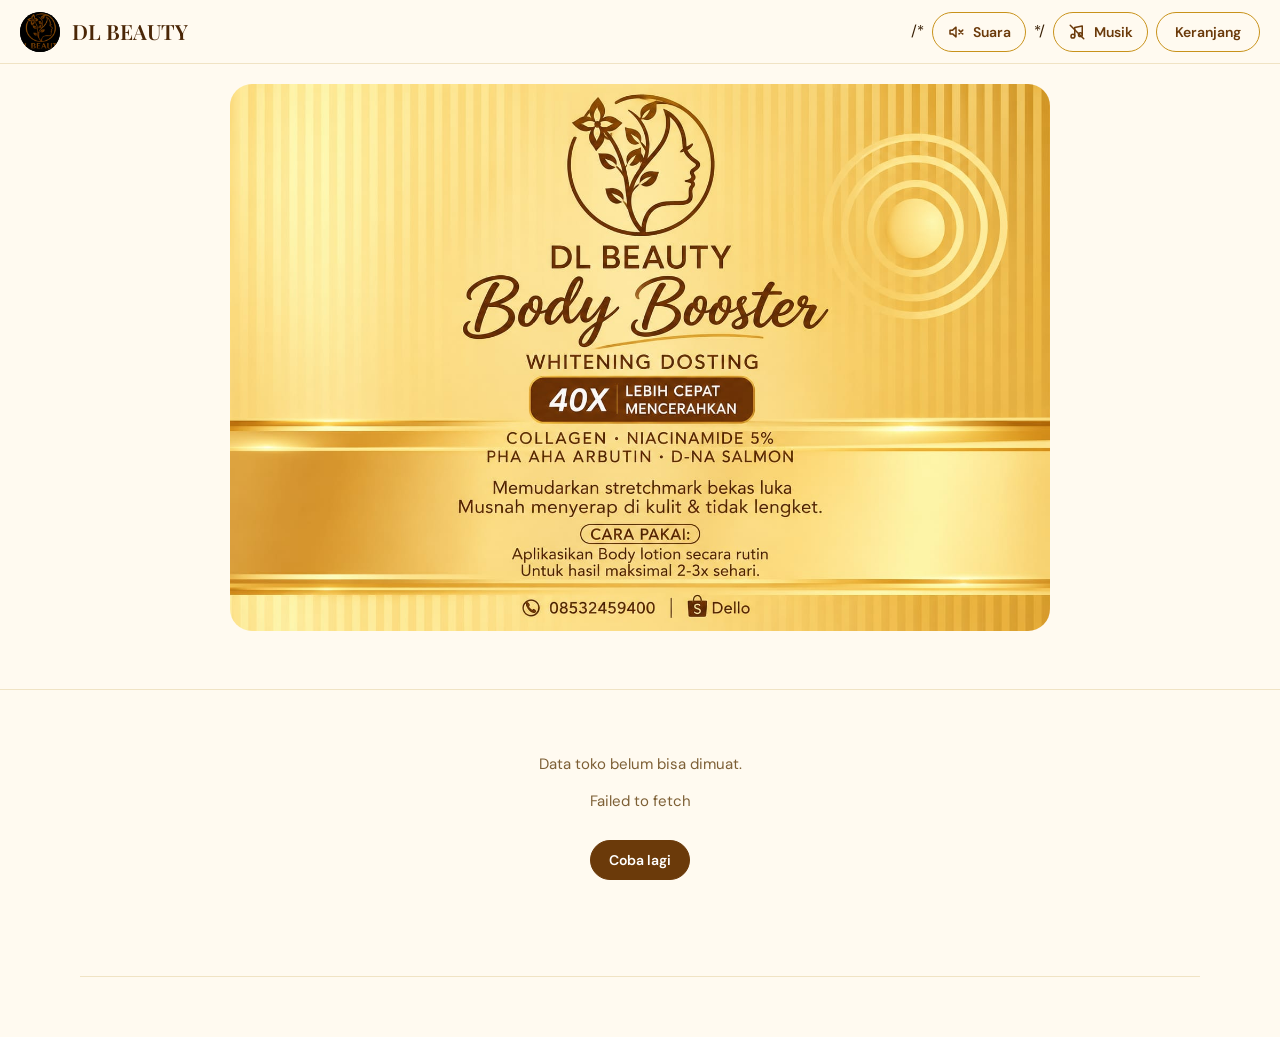
==== index.html @ 0b10cf7f "Comment out sound button in index.html Commented out the sound button HTML code." ====
<!doctype html>
<html lang="id">
<head>
  <meta charset="utf-8">
  <meta name="viewport" content="width=device-width, initial-scale=1">
  <meta name="theme-color" content="#fffaf0">
  <title>DL BEAUTY</title>
  <link rel="preconnect" href="https://fonts.googleapis.com">
  <link rel="preconnect" href="https://fonts.gstatic.com" crossorigin>
  <link href="https://fonts.googleapis.com/css2?family=DM+Sans:wght@400;500;600&family=Playfair+Display:wght@500;600&display=swap" rel="stylesheet">
  <link rel="stylesheet" href="css/style.css">
</head>
<body>
  <header class="topbar">
    <a class="brand" href="./" aria-label="Beranda">
      <img id="brandLogo" class="brand-logo" src="assets/logo.jpeg" alt="">
      <span id="brandName" class="brand-name">DL BEAUTY</span>
    </a>
    <div class="topbar-actions">
      /*<button id="soundBtn" class="btn btn-icon" type="button" aria-pressed="false">
        <svg viewBox="0 0 24 24" width="18" height="18" fill="none" stroke="currentColor" stroke-width="2" stroke-linecap="round" stroke-linejoin="round" aria-hidden="true" focusable="false">
          <path d="M4 9.5v5h3.5L12 18.5v-13L7.5 9.5H4z"/>
          <path class="ic-on" d="M15.5 9a4 4 0 0 1 0 6M18 6.5a7.5 7.5 0 0 1 0 11"/>
          <path class="ic-off" d="M16 9.5l5 5M21 9.5l-5 5"/>
        </svg>
        <span class="btn-label hide-sm">Suara</span>
      </button>*/
      <button id="musicBtn" class="btn btn-icon" type="button" aria-pressed="false">
        <svg viewBox="0 0 24 24" width="18" height="18" fill="none" stroke="currentColor" stroke-width="2" stroke-linecap="round" stroke-linejoin="round" aria-hidden="true" focusable="false">
          <path d="M9 17.5V6l10-2v11.5"/>
          <circle cx="6.5" cy="17.5" r="2.5"/>
          <circle cx="16.5" cy="15.5" r="2.5"/>
          <path class="ic-off" d="M3 3l18 18"/>
        </svg>
        <span class="btn-label hide-sm">Musik</span>
      </button>
      <button id="cartBtn" class="btn" type="button" aria-label="Buka keranjang">
        Keranjang <span id="cartBadge" class="badge" hidden>0</span>
      </button>
      <a id="chatAdmin" class="btn btn-solid" target="_blank" rel="noopener" aria-label="Chat Admin" hidden>Chat<span class="hide-sm">&nbsp;Admin</span></a>
    </div>
  </header>

  <main>
    <section class="hero container">
      <img id="banner" class="hero-img" src="assets/banner.jpeg" alt="Banner toko">
    </section>

    <nav class="tabs" aria-label="Kategori">
      <div class="container tabs-inner" id="tabs"></div>
    </nav>

    <div class="container" id="content" aria-live="polite">
      <div class="grid" aria-hidden="true">
        <div class="card skeleton"></div><div class="card skeleton"></div>
        <div class="card skeleton"></div><div class="card skeleton"></div>
      </div>
    </div>
  </main>

  <footer class="footer container">
    <p id="footerText"></p>
  </footer>

  <a id="waFloat" class="wa-float" target="_blank" rel="noopener" aria-label="Chat via WhatsApp" hidden>
    <svg class="wa-float-icon" viewBox="0 0 24 24" width="24" height="24" aria-hidden="true" focusable="false"><path fill="currentColor" d="M12 2a10 10 0 0 0-8.6 15.1L2 22l5-1.3A10 10 0 1 0 12 2Zm0 18.2a8.2 8.2 0 0 1-4.2-1.2l-.3-.2-3 .8.8-2.9-.2-.3A8.2 8.2 0 1 1 12 20.200Zm4.500-6.100c-.2-.1-1.500-.7-1.700-.8-.2-.1-.4-.1-.6.1l-.8 1c-.1.200-.3.200-.5.100a6.700 6.700 0 0 1-3.300-2.900c-.2-.4.200-.4.700-1.300.1-.2 0-.3 0-.5l-.8-1.800c-.2-.5-.4-.4-.6-.4h-.5c-.2 0-.5.100-.7.300-.2.300-.9.900-.9 2.200s.9 2.500 1 2.700c.1.200 1.800 2.800 4.400 3.900 1.600.7 2.300.7 3.100.6.500-.1 1.500-.6 1.700-1.200.2-.6.200-1.100.2-1.200-.1-.1-.2-.2-.5-.3Z"/></svg>
    <span class="wa-float-label">Chat via WhatsApp</span>
  </a>

  <dialog id="cartDialog" class="sheet" aria-labelledby="cartTitle"></dialog>

  <div id="toast" class="toast" role="status" hidden></div>

  <script type="module" src="js/app.js"></script>
</body>
</html>
---- css/style.css ----
:root {
  --bg: #fffaf0;
  --surface: #ffffff;
  --ink: #3b2208;
  --muted: #7d5f35;
  --gold: #c8921a;
  --brown: #6b3a0a;
  --brown-deep: #4a2606;
  --line: #f0e3c4;
  --tint: #fdf1d3;
  --radius: 18px;
  --header-h: 64px;
  --tabs-h: 50px;
  --serif: "Playfair Display", Georgia, "Times New Roman", serif;
  --sans: "DM Sans", system-ui, -apple-system, "Segoe UI", sans-serif;
}

*, *::before, *::after { box-sizing: border-box; }
html { scroll-behavior: smooth; -webkit-text-size-adjust: 100%; }
body { margin: 0; background: var(--bg); color: var(--ink); font-family: var(--sans); font-size: 15px; line-height: 1.5; }
img { display: block; max-width: 100%; }
a { color: inherit; }
:focus-visible { outline: 2px solid var(--brown); outline-offset: 2px; }
[hidden] { display: none !important; }

.container { width: 100%; max-width: 1120px; margin: 0 auto; padding: 0 20px; }

/* Header */
.topbar {
  position: sticky; top: 0; z-index: 30; height: var(--header-h);
  display: flex; align-items: center; justify-content: space-between; gap: 12px;
  padding: 0 20px; background: rgba(255, 250, 240, .92); backdrop-filter: blur(8px);
  border-bottom: 1px solid var(--line);
}
.brand { display: flex; align-items: center; gap: 12px; text-decoration: none; min-width: 0; }
.brand-logo { width: 40px; height: 40px; border-radius: 50%; object-fit: cover; object-position: 50% 35%; background: #000; flex: none; }
.brand-name { font-family: var(--serif); font-weight: 600; font-size: 21px; color: var(--brown-deep); white-space: nowrap; overflow: hidden; text-overflow: ellipsis; }

.btn {
  display: inline-flex; align-items: center; justify-content: center; min-height: 40px; padding: 0 18px;
  border-radius: 999px; border: 1.5px solid var(--gold); background: transparent; color: var(--brown);
  font: 600 14px/1 var(--sans); text-decoration: none; cursor: pointer;
}
.btn:hover { background: var(--tint); }
.btn-solid { background: var(--brown); border-color: var(--brown); color: #fff; }
.btn-solid:hover { background: var(--brown-deep); }
.btn[disabled] { opacity: .55; cursor: not-allowed; }

/* Banner */
.hero { padding-top: 20px; padding-bottom: 8px; }
.hero-img { width: 100%; max-width: 820px; margin: 0 auto; border-radius: 22px; }

/* Tabs */
.tabs { position: sticky; top: var(--header-h); z-index: 20; background: var(--bg); border-bottom: 1px solid var(--line); }
.tabs-inner { display: flex; gap: 6px; height: var(--tabs-h); overflow-x: auto; scrollbar-width: none; }
.tabs-inner::-webkit-scrollbar { display: none; }
.tab {
  flex: none; display: inline-flex; align-items: center; padding: 0 12px; border: 0; background: none;
  font: 500 13px/1 var(--sans); letter-spacing: .12em; text-transform: uppercase; color: var(--muted);
  text-decoration: none; border-bottom: 2px solid transparent; cursor: pointer;
}
.tab:hover { color: var(--brown); }
.tab.is-active { color: var(--brown); border-bottom-color: var(--gold); font-weight: 600; }

/* Section */
.section { padding-top: 28px; scroll-margin-top: calc(var(--header-h) + var(--tabs-h)); }
.section-title { margin: 0 0 14px; font-family: var(--serif); font-weight: 500; font-size: 24px; color: var(--brown-deep); }

/* Grid + card */
.grid { display: grid; grid-template-columns: repeat(2, 1fr); gap: 14px; }
@media (min-width: 720px) { .grid { grid-template-columns: repeat(3, 1fr); gap: 16px; } }
@media (min-width: 1000px) { .grid { grid-template-columns: repeat(4, 1fr); } }

.card { display: flex; flex-direction: column; min-width: 0; }
.card-media {
  position: relative; aspect-ratio: 3 / 4; border-radius: var(--radius); overflow: hidden;
  background: linear-gradient(160deg, #fff4d6, #f3d890);
}
.card-media img { width: 100%; height: 100%; object-fit: cover; }
.card-ph { position: absolute; inset: 0; display: grid; place-items: center; font-family: var(--serif); font-size: 34px; color: rgba(107, 58, 10, .45); }
.card.is-sold .card-media img { filter: grayscale(.85); opacity: .7; }
.badge-sold {
  position: absolute; top: 50%; left: 50%; transform: translate(-50%, -50%); padding: 6px 14px; border-radius: 999px;
  background: rgba(255, 255, 255, .92); color: var(--brown-deep); font: 600 11px/1 var(--sans); letter-spacing: .14em;
}
.card-name { margin: 10px 0 2px; font-size: 14px; font-weight: 500; overflow-wrap: anywhere; }
.card-price { margin: 0 0 10px; font-weight: 600; color: var(--brown); }
.card .btn { width: 100%; margin-top: auto; }

.skeleton { aspect-ratio: 3 / 4.6; border-radius: var(--radius); background: linear-gradient(100deg, #f7ecd0 30%, #fff6de 50%, #f7ecd0 70%); background-size: 200% 100%; animation: shimmer 1.4s linear infinite; }
@keyframes shimmer { to { background-position: -200% 0; } }

/* Ulasan */
.rating { display: flex; align-items: center; gap: 14px; margin-bottom: 14px; }
.rating-score { font-family: var(--serif); font-size: 44px; line-height: 1; color: var(--brown); }
.stars { color: var(--brown); letter-spacing: 2px; }
.rating-count { margin: 0; color: var(--muted); font-size: 13px; }
.reviews { display: grid; grid-template-columns: repeat(auto-fill, minmax(240px, 1fr)); gap: 14px; }
.review { padding: 16px 18px; background: var(--surface); border: 1px solid var(--line); border-radius: var(--radius); }
.review-head { display: flex; justify-content: space-between; gap: 8px; font-weight: 600; }
.review-date { margin: 6px 0 0; color: var(--muted); font-size: 13px; }
.review-text { margin: 8px 0 0; overflow-wrap: anywhere; }
.empty { color: var(--muted); }

/* Error */
.state { padding: 48px 0; text-align: center; color: var(--muted); }
.state .btn { margin-top: 12px; }

/* Footer */
.footer { margin-top: 48px; padding-top: 20px; padding-bottom: 40px; border-top: 1px solid var(--line); color: var(--muted); font-size: 13px; }
.footer p { margin: 0; }

/* Toast */
.toast {
  position: fixed; left: 50%; bottom: 24px; transform: translateX(-50%); z-index: 50; max-width: calc(100% - 40px);
  padding: 12px 20px; border-radius: 999px; background: var(--brown-deep); color: #fff; font-size: 14px;
}

@media (max-width: 560px) {
  .brand-name { font-size: 18px; }
  .section-title { font-size: 21px; }
  .btn { padding: 0 14px; }
}
@media (prefers-reduced-motion: reduce) {
  html { scroll-behavior: auto; }
  .skeleton { animation: none; }
}

/* Keranjang */
.topbar-actions { display: flex; align-items: center; gap: 8px; }
.badge { display: inline-grid; place-items: center; min-width: 20px; height: 20px; margin-left: 8px; padding: 0 6px; border-radius: 999px; background: var(--brown); color: #fff; font-size: 12px; font-weight: 600; }
.btn-block { width: 100%; margin-top: 10px; min-height: 46px; }
.btn-solid .badge { background: #fff; color: var(--brown); }

body:has(dialog[open]) { overflow: hidden; }
.sheet { border: 0; padding: 0; margin: auto; width: min(520px, calc(100% - 32px)); max-height: 92dvh; border-radius: 24px; background: var(--surface); color: var(--ink); box-shadow: 0 24px 60px rgba(59, 34, 8, .28); overflow: hidden; }
.sheet::backdrop { background: rgba(59, 34, 8, .5); }
.sheet-inner { max-height: 92dvh; overflow-y: auto; padding: 22px 20px 24px; overscroll-behavior: contain; }
@media (max-width: 640px) {
  .sheet { margin: auto 0 0; width: 100%; max-width: 100%; border-radius: 24px 24px 0 0; }
}
.sheet-head { display: flex; align-items: flex-start; justify-content: space-between; gap: 12px; margin-bottom: 8px; }
.sheet-title { margin: 0; font-family: var(--serif); font-weight: 600; font-size: 26px; color: var(--brown-deep); }
.icon-btn { flex: none; width: 40px; height: 40px; border: 0; border-radius: 50%; background: var(--tint); color: var(--brown); font-size: 24px; line-height: 1; cursor: pointer; }
.icon-btn:hover { background: var(--line); }

.cart-row { display: flex; align-items: center; justify-content: space-between; gap: 12px; padding: 12px 0; border-bottom: 1px solid var(--line); }
.cart-info { min-width: 0; }
.cart-name { margin: 0; font-weight: 500; overflow-wrap: anywhere; }
.cart-price { margin: 2px 0 0; color: var(--muted); font-size: 13px; }
.stepper { flex: none; display: inline-flex; align-items: center; border: 1.5px solid var(--gold); border-radius: 999px; }
.stepper button { width: 40px; height: 40px; border: 0; background: none; color: var(--brown); font-size: 20px; cursor: pointer; border-radius: 50%; }
.stepper button:disabled { opacity: .35; cursor: not-allowed; }
.stepper span { min-width: 24px; text-align: center; font-weight: 600; }

.checkout { margin-top: 18px; }
.fieldset { border: 0; margin: 0 0 6px; padding: 0; }
.label { display: block; margin: 14px 0 6px; padding: 0; font-size: 12px; letter-spacing: .1em; text-transform: uppercase; color: var(--muted); }
.opt { display: flex; gap: 12px; align-items: flex-start; margin-bottom: 8px; padding: 12px 14px; border: 1.5px solid var(--line); border-radius: 16px; cursor: pointer; }
.opt.is-on { border-color: var(--brown); background: var(--tint); }
.opt input { margin: 3px 0 0; accent-color: var(--brown); width: 18px; height: 18px; flex: none; }
.opt-body { display: flex; flex-direction: column; min-width: 0; }
.opt-title { font-weight: 600; }
.opt-desc { color: var(--muted); font-size: 13px; overflow-wrap: anywhere; }
.input { width: 100%; padding: 12px 14px; border: 1.5px solid var(--line); border-radius: 14px; background: #fff; color: var(--ink); font: 400 16px/1.4 var(--sans); }
.input::placeholder { color: #b9a37a; }
.input:focus-visible { border-color: var(--brown); outline: 2px solid var(--brown); outline-offset: 1px; }
textarea.input { resize: vertical; min-height: 84px; }
.hp { position: absolute; left: -9999px; width: 1px; height: 1px; opacity: 0; }
.total { display: flex; align-items: baseline; justify-content: space-between; margin: 20px 0 12px; font-weight: 600; }
.total-val { font-size: 20px; color: var(--brown); }
.form-error { min-height: 20px; margin: 0 0 10px; color: #a02323; font-size: 14px; }
.muted { color: var(--muted); font-size: 14px; }
.success-id { margin: 0 0 12px; font-family: var(--serif); font-size: 20px; color: var(--brown); }
.summary { padding: 4px 16px 0; background: var(--tint); border-radius: 16px; margin-bottom: 14px; }
.summary-row { display: flex; justify-content: space-between; gap: 12px; padding: 10px 0; border-bottom: 1px solid var(--line); }
.summary-row:last-of-type { border-bottom: 0; }
.summary .total { margin: 6px 0 12px; }

@media (max-width: 560px) {
  .topbar { padding: 0 14px; gap: 8px; }
  .topbar-actions { gap: 6px; }
  .topbar .btn { padding: 0 12px; font-size: 13px; }
  .badge { margin-left: 6px; }
}
.btn { white-space: nowrap; }
@media (max-width: 560px) { .hide-sm { display: none; } }
@media (max-width: 420px) {
  .brand { gap: 8px; }
  .brand-logo { width: 34px; height: 34px; }
  .brand-name { font-size: 16px; }
  .topbar .btn { padding: 0 10px; min-height: 38px; }
}

/* Halaman status pesanan */
.page-narrow { max-width: 600px; padding-bottom: 40px; }
.page-title { margin: 24px 0 4px; font-family: var(--serif); font-weight: 600; font-size: 28px; color: var(--brown-deep); }
.skeleton-page { aspect-ratio: auto; height: 420px; margin-top: 24px; }
.page-narrow .success-id { margin: 0 0 18px; }
.page-narrow .btn-block { display: flex; margin-top: 14px; }

.steps { display: grid; grid-template-columns: repeat(4, 1fr); margin: 0 0 18px; padding: 0; list-style: none; }
.step { position: relative; display: flex; flex-direction: column; align-items: center; gap: 4px; padding: 0 2px; text-align: center; color: var(--muted); }
.step::before { content: ""; position: absolute; top: 15px; right: 50%; width: 100%; height: 2px; background: var(--line); }
.step:first-child::before { display: none; }
.step.is-done::before, .step.is-now::before { background: var(--gold); }
.step-dot { position: relative; z-index: 1; display: grid; place-items: center; width: 32px; height: 32px; border-radius: 50%; border: 2px solid var(--line); background: var(--bg); font-size: 14px; font-weight: 600; }
.step.is-done .step-dot { background: var(--gold); border-color: var(--gold); color: #fff; }
.step.is-now .step-dot { border-color: var(--brown); background: var(--brown); color: #fff; }
.step.is-now, .step.is-done { color: var(--brown-deep); }
.step-label { font-size: 11px; font-weight: 600; letter-spacing: .04em; text-transform: uppercase; overflow-wrap: anywhere; }
.step-sub { margin-top: -3px; font-size: 11px; color: var(--muted); }
.steps.is-cancelled .step-dot { border-color: var(--line); background: var(--bg); color: var(--muted); }

.panel { margin-bottom: 14px; padding: 18px; background: var(--surface); border: 1px solid var(--line); border-radius: var(--radius); }
.panel-title { margin: 0 0 10px; font-family: var(--serif); font-weight: 600; font-size: 19px; color: var(--brown-deep); }
.panel-cancel { border-color: #e4b4b4; background: #fff5f5; }
.status-text { margin: 0; font-weight: 500; }
.panel .muted { margin: 8px 0 0; }

.qris { text-align: center; }
.qris-img { width: min(100%, 300px); margin: 6px auto 0; border-radius: 14px; background: #fff; }
.qris-amount { margin: 14px 0 0; font-family: var(--serif); font-weight: 600; font-size: 34px; line-height: 1.1; color: var(--brown); }

.kv { margin: 0; }
.kv-row { display: flex; justify-content: space-between; gap: 16px; padding: 8px 0; border-bottom: 1px solid var(--line); }
.kv-row:last-child { border-bottom: 0; }
.kv dt { flex: none; color: var(--muted); font-size: 13px; }
.kv dd { margin: 0; min-width: 0; text-align: right; font-weight: 500; overflow-wrap: anywhere; white-space: pre-line; }
.summary-flat { padding: 0; background: none; border-radius: 0; margin-bottom: 0; }

.sr { position: absolute; width: 1px; height: 1px; margin: -1px; padding: 0; overflow: hidden; clip: rect(0 0 0 0); white-space: nowrap; border: 0; }
.star-input { display: flex; gap: 4px; }
.star-opt { position: relative; }
.star-opt label { display: grid; place-items: center; width: 44px; height: 44px; border-radius: 50%; font-size: 30px; line-height: 1; color: var(--line); cursor: pointer; }
.star-opt label.is-on { color: var(--gold); }
.star-opt input:focus-visible + label { outline: 2px solid var(--brown); outline-offset: 1px; }
.review-form { margin-top: 0; }
.step-label { overflow-wrap: normal; word-break: normal; }
.summary-row span:last-child { white-space: nowrap; }
@media (max-width: 400px) {
  .step { padding: 0; }
  .step-label { font-size: 10px; letter-spacing: .02em; }
  .page-title { font-size: 25px; }
}

/* Tombol WhatsApp melayang (halaman publik) */
.wa-float {
  position: fixed; z-index: 25; right: 16px; bottom: calc(16px + env(safe-area-inset-bottom, 0px));
  display: inline-flex; align-items: center; justify-content: center; gap: 10px;
  min-width: 56px; height: 56px; padding: 0 16px; border-radius: 999px;
  background: var(--brown-deep); color: #fff; text-decoration: none;
  font: 600 14px/1 var(--sans); box-shadow: 0 8px 24px rgba(59, 34, 8, .32);
  transition: transform .15s ease, background-color .15s ease;
}
.wa-float:hover { background: var(--brown); transform: translateY(-2px); }
.wa-float:focus-visible { outline: 3px solid var(--gold); outline-offset: 3px; }
.wa-float-icon { flex: none; color: var(--tint); }
.wa-float-label { display: none; }
@media (min-width: 560px) { .wa-float-label { display: inline; } }
body:has(.wa-float:not([hidden])) .footer { padding-bottom: 96px; }
@media (prefers-reduced-motion: reduce) { .wa-float { transition: none; } .wa-float:hover { transform: none; } }

/* Tombol Suara dan Musik (header publik) */
.btn-icon { gap: 8px; padding: 0 14px; }
.btn-icon svg { flex: none; width: 18px; height: 18px; }
.btn-icon .ic-on { display: none; }
.btn-icon[aria-pressed="true"] .ic-on { display: inline; }
.btn-icon[aria-pressed="true"] .ic-off { display: none; }
.btn-icon[aria-pressed="true"] { background: var(--brown); border-color: var(--brown); color: #fff; }
.btn-icon[aria-pressed="true"]:hover { background: var(--brown-deep); }
@media (max-width: 560px) {
  .topbar .btn-icon { width: 38px; min-height: 38px; padding: 0; }
  /* Tombol WhatsApp melayang sudah ada di pojok, jadi "Chat" di header dilepas di layar sempit. */
  .topbar #chatAdmin { display: none; }
}
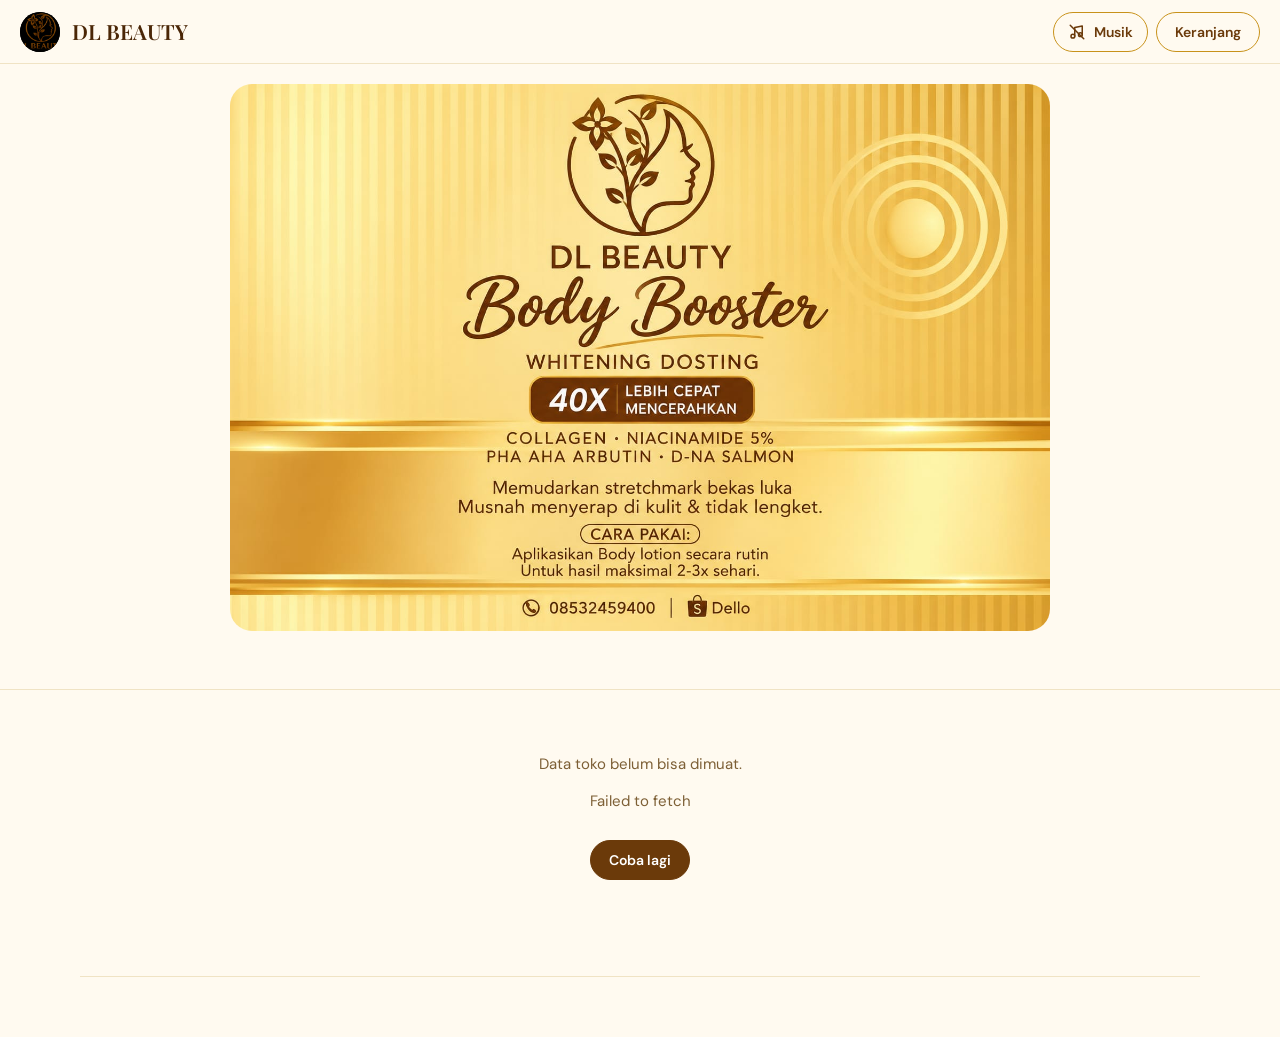
==== commit d17e5495: "Remove commented sound button from index.html Removed commented-out sound button code from the topba" ====
--- a/index.html
+++ b/index.html
@@ -17,14 +17,6 @@
       <span id="brandName" class="brand-name">DL BEAUTY</span>
     </a>
     <div class="topbar-actions">
-      /*<button id="soundBtn" class="btn btn-icon" type="button" aria-pressed="false">
-        <svg viewBox="0 0 24 24" width="18" height="18" fill="none" stroke="currentColor" stroke-width="2" stroke-linecap="round" stroke-linejoin="round" aria-hidden="true" focusable="false">
-          <path d="M4 9.5v5h3.5L12 18.5v-13L7.5 9.5H4z"/>
-          <path class="ic-on" d="M15.5 9a4 4 0 0 1 0 6M18 6.5a7.5 7.5 0 0 1 0 11"/>
-          <path class="ic-off" d="M16 9.5l5 5M21 9.5l-5 5"/>
-        </svg>
-        <span class="btn-label hide-sm">Suara</span>
-      </button>*/
       <button id="musicBtn" class="btn btn-icon" type="button" aria-pressed="false">
         <svg viewBox="0 0 24 24" width="18" height="18" fill="none" stroke="currentColor" stroke-width="2" stroke-linecap="round" stroke-linejoin="round" aria-hidden="true" focusable="false">
           <path d="M9 17.5V6l10-2v11.5"/>
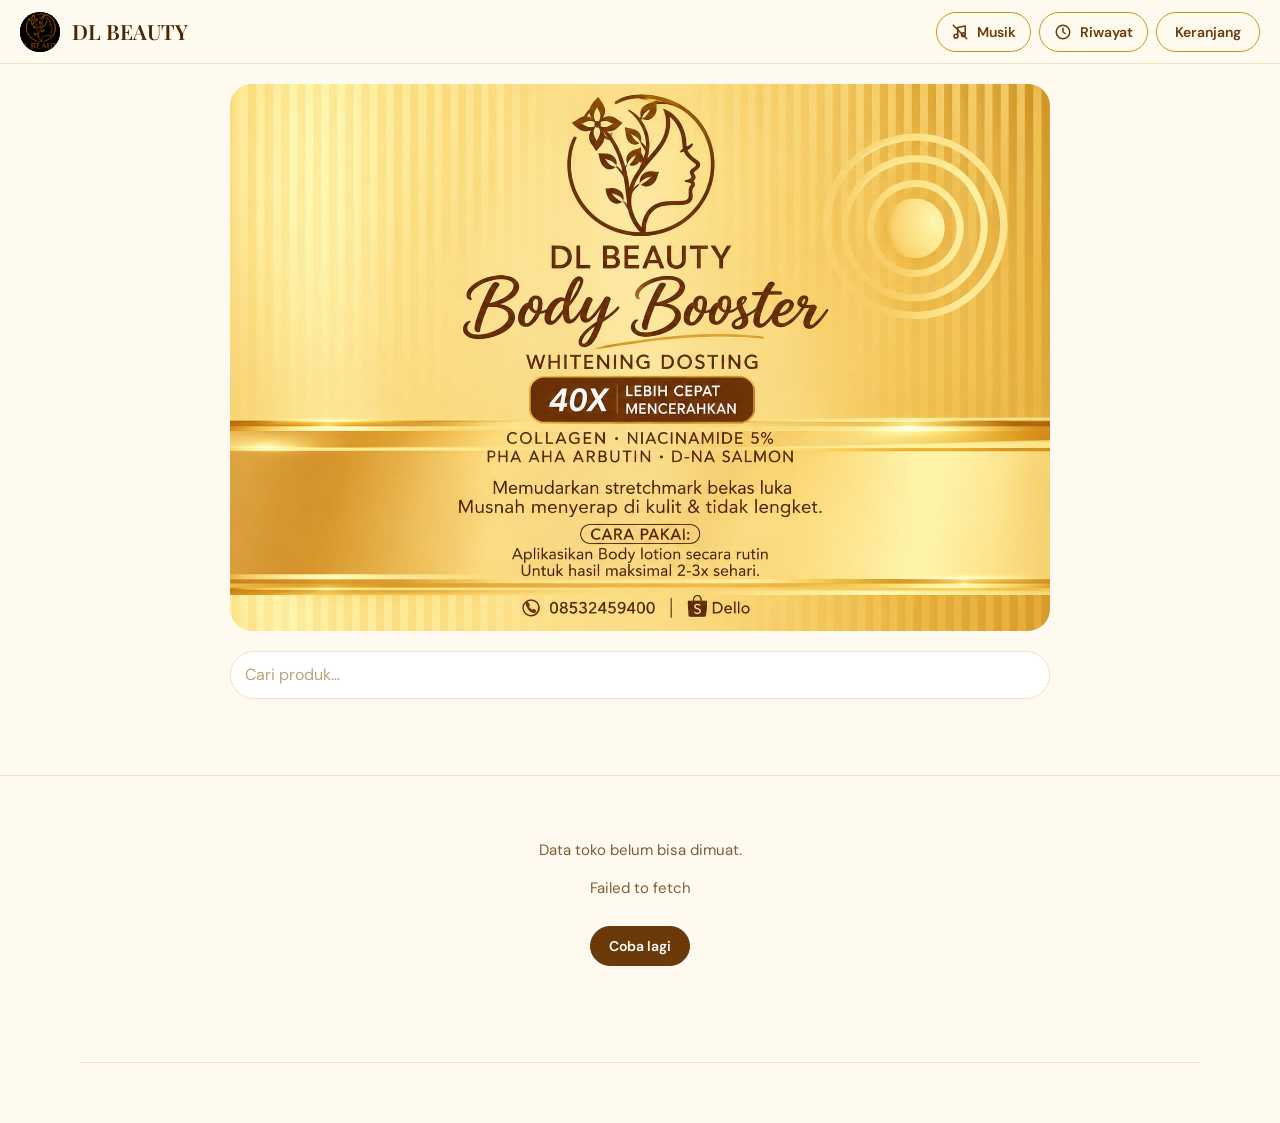
==== commit 6b07207d: "optimalisasi" ====
--- a/index.html
+++ b/index.html
@@ -26,6 +26,13 @@
         </svg>
         <span class="btn-label hide-sm">Musik</span>
       </button>
+      <button id="historyBtn" class="btn btn-icon" type="button" aria-label="Riwayat pesanan">
+        <svg viewBox="0 0 24 24" width="18" height="18" fill="none" stroke="currentColor" stroke-width="2" stroke-linecap="round" stroke-linejoin="round" aria-hidden="true" focusable="false">
+          <circle cx="12" cy="12" r="9"/>
+          <path d="M12 7v5l3 2"/>
+        </svg>
+        <span class="btn-label hide-sm">Riwayat</span>
+      </button>
       <button id="cartBtn" class="btn" type="button" aria-label="Buka keranjang">
         Keranjang <span id="cartBadge" class="badge" hidden>0</span>
       </button>
@@ -39,14 +46,25 @@
     </section>
 
     <nav class="tabs" aria-label="Kategori">
-      <div class="container tabs-inner" id="tabs"></div>
+      <div class="container tabs-inner" id="tabs"><span class="sk sk-tabpill" aria-hidden="true"></span><span class="sk sk-tabpill" aria-hidden="true"></span><span class="sk sk-tabpill" aria-hidden="true"></span><span class="sk sk-tabpill" aria-hidden="true"></span></div>
     </nav>
 
     <div class="container" id="content" aria-live="polite">
-      <div class="grid" aria-hidden="true">
-        <div class="card skeleton"></div><div class="card skeleton"></div>
-        <div class="card skeleton"></div><div class="card skeleton"></div>
-      </div>
+      <span class="sr">Memuat…</span>
+      <section class="section" aria-hidden="true">
+        <span class="sk sk-bar sk-title"></span>
+        <div class="grid">
+          <div class="card"><div class="card-media sk"></div><span class="sk sk-bar sk-name sk-w80"></span><span class="sk sk-bar sk-price sk-w40"></span><span class="sk sk-btn sk-w100"></span></div>
+          <div class="card"><div class="card-media sk"></div><span class="sk sk-bar sk-name sk-w80"></span><span class="sk sk-bar sk-price sk-w40"></span><span class="sk sk-btn sk-w100"></span></div>
+          <div class="card"><div class="card-media sk"></div><span class="sk sk-bar sk-name sk-w80"></span><span class="sk sk-bar sk-price sk-w40"></span><span class="sk sk-btn sk-w100"></span></div>
+          <div class="card"><div class="card-media sk"></div><span class="sk sk-bar sk-name sk-w80"></span><span class="sk sk-bar sk-price sk-w40"></span><span class="sk sk-btn sk-w100"></span></div>
+        </div>
+      </section>
+      <section class="section" aria-hidden="true">
+        <span class="sk sk-bar sk-title"></span>
+        <div class="rating"><span class="sk sk-bar sk-score"></span><div class="sk-rtext"><span class="sk sk-bar sk-line sk-w100"></span><span class="sk sk-bar sk-line sk-sm sk-w60"></span></div></div>
+        <div class="reviews"><article class="review"><div class="review-head"><span class="sk sk-bar sk-line sk-w50"></span><span class="sk sk-bar sk-line sk-w30"></span></div><span class="sk sk-bar sk-line sk-sm sk-w40"></span><span class="sk sk-bar sk-line sk-w100"></span><span class="sk sk-bar sk-line sk-w60"></span></article><article class="review"><div class="review-head"><span class="sk sk-bar sk-line sk-w50"></span><span class="sk sk-bar sk-line sk-w30"></span></div><span class="sk sk-bar sk-line sk-sm sk-w40"></span><span class="sk sk-bar sk-line sk-w100"></span><span class="sk sk-bar sk-line sk-w60"></span></article><article class="review"><div class="review-head"><span class="sk sk-bar sk-line sk-w50"></span><span class="sk sk-bar sk-line sk-w30"></span></div><span class="sk sk-bar sk-line sk-sm sk-w40"></span><span class="sk sk-bar sk-line sk-w100"></span><span class="sk sk-bar sk-line sk-w60"></span></article></div>
+      </section>
     </div>
   </main>
 
--- a/css/style.css
+++ b/css/style.css
@@ -9,6 +9,10 @@
   --line: #f0e3c4;
   --tint: #fdf1d3;
   --radius: 18px;
+  --ease: cubic-bezier(.22, 1, .36, 1);
+  --dur-1: .15s;
+  --dur-2: .3s;
+  --dur-3: .5s;
   --header-h: 64px;
   --tabs-h: 50px;
   --serif: "Playfair Display", Georgia, "Times New Roman", serif;
@@ -87,7 +91,6 @@
 .card-price { margin: 0 0 10px; font-weight: 600; color: var(--brown); }
 .card .btn { width: 100%; margin-top: auto; }
 
-.skeleton { aspect-ratio: 3 / 4.6; border-radius: var(--radius); background: linear-gradient(100deg, #f7ecd0 30%, #fff6de 50%, #f7ecd0 70%); background-size: 200% 100%; animation: shimmer 1.4s linear infinite; }
 @keyframes shimmer { to { background-position: -200% 0; } }
 
 /* Ulasan */
@@ -114,7 +117,10 @@
 .toast {
   position: fixed; left: 50%; bottom: 24px; transform: translateX(-50%); z-index: 50; max-width: calc(100% - 40px);
   padding: 12px 20px; border-radius: 999px; background: var(--brown-deep); color: #fff; font-size: 14px;
-}
+  opacity: 0; transform: translateX(-50%) translateY(8px); pointer-events: none;
+  transition: opacity var(--dur-2) var(--ease), transform var(--dur-2) var(--ease);
+}
+.toast.is-show { opacity: 1; transform: translateX(-50%); }
 
 @media (max-width: 560px) {
   .brand-name { font-size: 18px; }
@@ -123,7 +129,6 @@
 }
 @media (prefers-reduced-motion: reduce) {
   html { scroll-behavior: auto; }
-  .skeleton { animation: none; }
 }
 
 /* Keranjang */
@@ -195,7 +200,6 @@
 /* Halaman status pesanan */
 .page-narrow { max-width: 600px; padding-bottom: 40px; }
 .page-title { margin: 24px 0 4px; font-family: var(--serif); font-weight: 600; font-size: 28px; color: var(--brown-deep); }
-.skeleton-page { aspect-ratio: auto; height: 420px; margin-top: 24px; }
 .page-narrow .success-id { margin: 0 0 18px; }
 .page-narrow .btn-block { display: flex; margin-top: 14px; }
 
@@ -274,3 +278,211 @@
   /* Tombol WhatsApp melayang sudah ada di pojok, jadi "Chat" di header dilepas di layar sempit. */
   .topbar #chatAdmin { display: none; }
 }
+
+/* UX-2: tombol dan respons sentuh */
+.btn { transition: background-color var(--dur-1) var(--ease), border-color var(--dur-1) var(--ease), color var(--dur-1) var(--ease), box-shadow var(--dur-2) var(--ease), transform var(--dur-1) var(--ease); }
+@media (hover: hover) {
+  .btn:hover:not(:disabled) { transform: translateY(-1px); box-shadow: 0 6px 16px rgba(59, 34, 8, .16); }
+}
+.btn:active:not(:disabled) { transform: scale(.97); box-shadow: none; }
+
+.btn.is-loading:disabled { opacity: .85; cursor: progress; }
+.btn.is-loading::before { content: ""; flex: none; width: 14px; height: 14px; margin-right: 8px; border: 2px solid currentColor; border-right-color: transparent; border-radius: 50%; animation: spin .7s linear infinite; }
+@keyframes spin { to { transform: rotate(360deg); } }
+/* Spinner penanda proses, bukan hiasan: tetap berputar (lebih pelan) walau reduced motion. */
+@media (prefers-reduced-motion: reduce) {
+  .btn.is-loading::before { animation-duration: 1.4s !important; animation-iteration-count: infinite !important; }
+}
+
+.btn.is-added, .btn.is-added:hover { background: var(--brown); border-color: var(--brown); color: #fff; }
+
+.icon-btn { transition: background-color var(--dur-1) var(--ease), transform var(--dur-1) var(--ease); }
+.icon-btn:active { transform: scale(.9); }
+.stepper button { transition: background-color var(--dur-1) var(--ease), transform var(--dur-1) var(--ease); }
+@media (hover: hover) { .stepper button:hover:not(:disabled) { background: var(--tint); } }
+.stepper button:active:not(:disabled) { transform: scale(.88); }
+.stepper span.is-pop { animation: pop .3s var(--ease); }
+.seg-btn { transition: background-color var(--dur-1) var(--ease), border-color var(--dur-1) var(--ease), color var(--dur-1) var(--ease), transform var(--dur-1) var(--ease); }
+.seg-btn:active { transform: scale(.96); }
+.tab { transition: color var(--dur-2) var(--ease), border-color var(--dur-2) var(--ease); }
+.opt { transition: border-color var(--dur-1) var(--ease), background-color var(--dur-1) var(--ease); }
+.input { transition: border-color var(--dur-1) var(--ease); }
+.star-opt label { transition: color var(--dur-1) var(--ease), transform var(--dur-1) var(--ease); }
+.star-opt label:active { transform: scale(.85); }
+.star-opt label.is-on { animation: pop .3s var(--ease); }
+.badge.is-bump { animation: bump .4s var(--ease); }
+@keyframes pop { 40% { transform: scale(1.3); } }
+@keyframes bump { 40% { transform: scale(1.35); } }
+
+/* Toast dengan tombol aksi */
+.toast.has-action { display: flex; align-items: center; gap: 12px; padding-right: 10px; }
+.toast.has-action.is-show { pointer-events: auto; }
+.toast-action { flex: none; min-height: 40px; padding: 0 8px; border: 0; background: none; color: #f3d890; font: 600 14px/1 var(--sans); text-decoration: underline; text-underline-offset: 3px; cursor: pointer; }
+
+/* UX-3: progress bar */
+.top-progress { position: fixed; inset: 0 0 auto 0; z-index: 60; width: auto; height: 3px; margin: 0; padding: 0; border: 0; overflow: hidden; background: transparent; pointer-events: none; opacity: 0; transition: opacity var(--dur-2) var(--ease); }
+.top-progress.is-active { opacity: 1; }
+.top-progress-bar { height: 100%; background: linear-gradient(90deg, var(--gold), var(--brown)); transform-origin: 0 50%; transform: scaleX(0); transition: transform .25s ease-out; }
+.top-progress.is-error .top-progress-bar { background: #a02323; }
+
+.stepbar { margin-top: 14px; }
+.stepbar-track { height: 6px; border-radius: 999px; background: var(--line); overflow: hidden; }
+.stepbar-fill { width: 0; height: 100%; border-radius: inherit; background: var(--gold); transition: width var(--dur-2) var(--ease); }
+.stepbar-text { margin: 6px 0 0; color: var(--muted); font-size: 13px; }
+
+/* Reduced motion global: semua animasi dan transisi diperpendek untuk pengguna yang memintanya. */
+@media (prefers-reduced-motion: reduce) {
+  *, *::before, *::after { animation-duration: .01ms !important; animation-iteration-count: 1 !important; transition-duration: .01ms !important; scroll-behavior: auto !important; }
+}
+
+/* UX-4: skeleton screen. Ukuran mengikuti konten asli supaya tidak ada layout shift. */
+.sk, .card-media.is-loading, .pthumb.is-loading {
+  background: linear-gradient(100deg, #f7ecd0 30%, #fff6de 50%, #f7ecd0 70%);
+  background-size: 200% 100%;
+  animation: shimmer 1.4s linear infinite;
+}
+@media (prefers-reduced-motion: reduce) { .sk, .card-media.is-loading, .pthumb.is-loading { animation: none; } }
+
+.sk-bar { display: block; max-width: 100%; border-radius: 8px; }
+.sk-line { height: 14px; margin: 4px 0; }                      /* baris teks 15px, tinggi ~22px */
+.sk-sm { height: 12px; margin: 3px 0; }
+.sk-title { width: 160px; height: 22px; margin: 7px 0 21px; }  /* h2 .section-title: 36px + 14px */
+.admin .sk-title { margin-bottom: 17px; }                      /* admin: 36px + 10px */
+.sk-subtitle { width: 40%; height: 18px; margin: 30px 0 6px; }
+.sk-label { width: 90px; height: 12px; margin: 17px 0 9px; }   /* .label: 18px + 14px + 6px */
+.sk-input { height: 49px; border-radius: 14px; }
+.sk-pill { height: 24px; border-radius: 999px; }
+.sk-btn { width: 132px; height: 40px; border-radius: 999px; }
+.sk-btn-m { width: 84px; }
+.sk-btn-s { width: 72px; }
+.sk-sq { width: 40px; }
+.sk-tag { width: 64px; }
+.sk-total { width: 80px; }
+.sk-statlabel { height: 12px; margin: 3px 0; }                 /* .stat-label: 18px */
+.sk-statval { height: 22px; margin: 3px 0; }                   /* .stat-val: 27,6px */
+.sk-stars { height: 16px; margin: 8px 0 6px; }
+.sk-dayhead { width: 45%; height: 18px; margin: 4.5px 0 12.5px; }
+.sk-colhead { width: 50%; height: 18px; }
+.sk-count { width: 26px; height: 26px; border-radius: 999px; }
+.sk-krow-main { flex: 1; }
+.trow .sk-tag, .trow .sk-total { grid-column: 2; justify-self: end; }
+.trow .sk-tag { grid-row: 1; }
+.trow .sk-total { grid-row: 2; }
+.updated { min-height: 18px; }
+@media (max-width: 420px) { .sk-statval { height: 17px; } }
+
+/* Publik: kartu, pill tab, ulasan */
+.card .sk-btn { width: 100%; margin-top: auto; }
+.sk-name { height: 14px; margin: 13.5px 0 5.5px; }             /* .card-name: 10 + 21 + 2 */
+.sk-price { height: 15px; margin: 3.75px 0 13.75px; }          /* .card-price: 22,5 + 10 */
+.sk-tabpill { flex: none; align-self: center; height: 28px; border-radius: 999px; }
+.sk-tabpill:nth-child(1) { width: 84px; }
+.sk-tabpill:nth-child(2) { width: 72px; }
+.sk-tabpill:nth-child(3) { width: 100px; }
+.sk-tabpill:nth-child(4) { width: 80px; }
+.sk-score { width: 56px; height: 44px; }
+.sk-rtext { width: 130px; }
+
+/* Halaman pesanan */
+.sk-pagetitle { width: 60%; height: 26px; margin: 32px 0 12px; }  /* h1: 24 + 42 + 4 */
+.sk-pageid { width: 40%; height: 18px; margin: 6px 0 24px; }
+.sk-dot { position: relative; z-index: 1; width: 32px; height: 32px; border-radius: 50%; }
+.sk-steplabel { width: 60%; height: 11px; margin: 2.75px 0; }
+.sk-ptitle { width: 50%; height: 18px; margin: 5px 0 15px; }
+
+/* Gambar yang belum selesai dimuat */
+.card-media.is-loading img, .pthumb.is-loading img { opacity: 0; }
+
+.sk-w30 { width: 30%; } .sk-w40 { width: 40%; } .sk-w50 { width: 50%; }
+.sk-w60 { width: 60%; } .sk-w80 { width: 80%; } .sk-w100 { width: 100%; }
+
+/* UX-5: detail produk dan pencarian */
+.card-open { display: block; width: 100%; padding: 0; border: 0; font: inherit; cursor: pointer; }
+.card-name-btn { padding: 0; border: 0; background: none; font: inherit; color: inherit; text-align: left; overflow-wrap: anywhere; cursor: pointer; }
+@media (hover: hover) { .card-name-btn:hover { text-decoration: underline; text-underline-offset: 3px; } }
+.card-open:focus-visible { outline-offset: 3px; }
+
+.detail-media { display: grid; place-items: center; min-height: 160px; margin-bottom: 14px; border-radius: var(--radius); overflow: hidden; background: linear-gradient(160deg, #fff4d6, #f3d890); }
+.detail-media img { width: 100%; max-height: 46dvh; object-fit: contain; }
+.detail-media .card-ph { position: static; font-size: 48px; }
+.detail-price { margin: 0; font-size: 20px; font-weight: 600; color: var(--brown); }
+.detail-desc { margin: 12px 0 0; white-space: pre-line; overflow-wrap: anywhere; }
+.sheet .ocard-tags { margin: 10px 0 0; }
+.detail-actions { display: grid; gap: 8px; margin-top: 18px; }
+
+.search { padding-top: 12px; }
+.search-box { position: relative; max-width: 820px; margin: 0 auto; }
+.search-input { padding-right: 52px; border-radius: 999px; }
+.search-input::-webkit-search-cancel-button { display: none; }
+.search-clear { position: absolute; top: 4px; right: 4px; }
+.search-info { max-width: 820px; min-height: 20px; margin: 6px auto 0; padding: 0 14px; }
+
+/* UX-6: animasi halus. Hanya transform + opacity, tiap animasi maksimal 0,5 detik. */
+@keyframes rise { from { opacity: 0; transform: translateY(18px); } to { opacity: 1; transform: none; } }
+@keyframes fade-in { from { opacity: 0; } }
+@keyframes fade-out { to { opacity: 0; } }
+@keyframes pop-in { from { opacity: 0; transform: scale(.96); } }
+@keyframes pop-out { to { opacity: 0; transform: scale(.96); } }
+@keyframes sheet-in { from { transform: translateY(100%); } }
+@keyframes sheet-out { to { transform: translateY(100%); } }
+@keyframes slide-in { from { opacity: 0; transform: translateX(-16px); } }
+@keyframes flash { from { opacity: .3; } to { opacity: 0; } }
+@keyframes fill-line { from { transform: scaleX(0); } }
+
+/* Produk: naik dari bawah dengan stagger. Section di bawah layar menunggu .is-in (IntersectionObserver). */
+.card.is-enter { opacity: 0; animation: rise var(--dur-3) var(--ease) forwards; animation-delay: calc(var(--i, 0) * 50ms); }
+.section.reveal .card.is-enter { animation-play-state: paused; }
+.section.reveal.is-in .card.is-enter { animation-play-state: running; }
+.section.reveal-self { opacity: 0; transform: translateY(18px); transition: opacity var(--dur-3) var(--ease), transform var(--dur-3) var(--ease); }
+.section.reveal-self.is-in { opacity: 1; transform: none; }
+
+/* Dialog: scale + fade di desktop, slide-up di HP; juga saat ditutup (kelas .is-closing dari ui.js) */
+.sheet[open] { animation: pop-in var(--dur-2) var(--ease); }
+.sheet.is-closing { animation: pop-out var(--dur-1) ease-in forwards; }
+.sheet[open]::backdrop { animation: fade-in var(--dur-2) var(--ease); }
+.sheet.is-closing::backdrop { animation: fade-out var(--dur-1) ease-in forwards; }
+@media (max-width: 640px) {
+  .sheet[open] { animation-name: sheet-in; }
+  .sheet.is-closing { animation: sheet-out var(--dur-2) ease-in forwards; }
+  .sheet.is-closing::backdrop { animation-duration: var(--dur-2); }
+}
+
+/* Toast slide-up */
+.toast { transform: translateX(-50%) translateY(24px); }
+
+/* Panel tab admin */
+[role="tabpanel"]:not([hidden]) { animation: fade-in var(--dur-2) var(--ease); }
+
+/* Kartu pesanan baru di admin: slide-in + highlight memudar */
+.ocard.is-new { position: relative; animation: slide-in var(--dur-3) var(--ease); }
+.ocard.is-new::after { content: ""; position: absolute; inset: 0; border-radius: inherit; background: var(--gold); pointer-events: none; opacity: 0; animation: flash var(--dur-3) ease-out .2s both; }
+
+/* Halaman pesanan: panel berurutan, garis stepper terisi. Hanya saat tampil pertama (#view.is-enter). */
+.is-enter > .panel, .is-enter > .btn-block { opacity: 0; animation: rise var(--dur-3) var(--ease) forwards; }
+.is-enter > .panel:nth-of-type(1) { animation-delay: .1s; }
+.is-enter > .panel:nth-of-type(2) { animation-delay: .18s; }
+.is-enter > .panel:nth-of-type(3) { animation-delay: .26s; }
+.is-enter > .panel:nth-of-type(4) { animation-delay: .34s; }
+.is-enter > .btn-block { animation-delay: .4s; }
+.is-enter .step.is-done::before, .is-enter .step.is-now::before { background: var(--line); }
+.is-enter .step.is-done:not(:first-child)::after, .is-enter .step.is-now:not(:first-child)::after {
+  content: ""; position: absolute; top: 15px; right: 50%; width: 100%; height: 2px; background: var(--gold);
+  transform-origin: left center; animation: fill-line var(--dur-3) var(--ease) both; animation-delay: .2s;
+}
+.is-enter .step:nth-child(3)::after { animation-delay: .3s; }
+.is-enter .step:nth-child(4)::after { animation-delay: .4s; }
+
+@media (prefers-reduced-motion: reduce) {
+  .card.is-enter, .is-enter > .panel, .is-enter > .btn-block { opacity: 1; animation: none; }
+  .section.reveal-self { opacity: 1; transform: none; }
+  .ocard.is-new::after { display: none; }
+}
+
+/* Riwayat pesanan (dialog di beranda) */
+.riwayat-list { display: grid; }
+.riwayat-row { display: flex; align-items: center; justify-content: space-between; gap: 12px; padding: 12px 0; border-bottom: 1px solid var(--line); text-decoration: none; }
+.riwayat-info { display: grid; min-width: 0; }
+.riwayat-id { font-weight: 600; color: var(--brown-deep); }
+.riwayat-date { color: var(--muted); font-size: 13px; }
+.riwayat-total { flex: none; font-weight: 600; color: var(--brown); }
+@media (hover: hover) { .riwayat-row:hover .riwayat-id { text-decoration: underline; text-underline-offset: 3px; } }
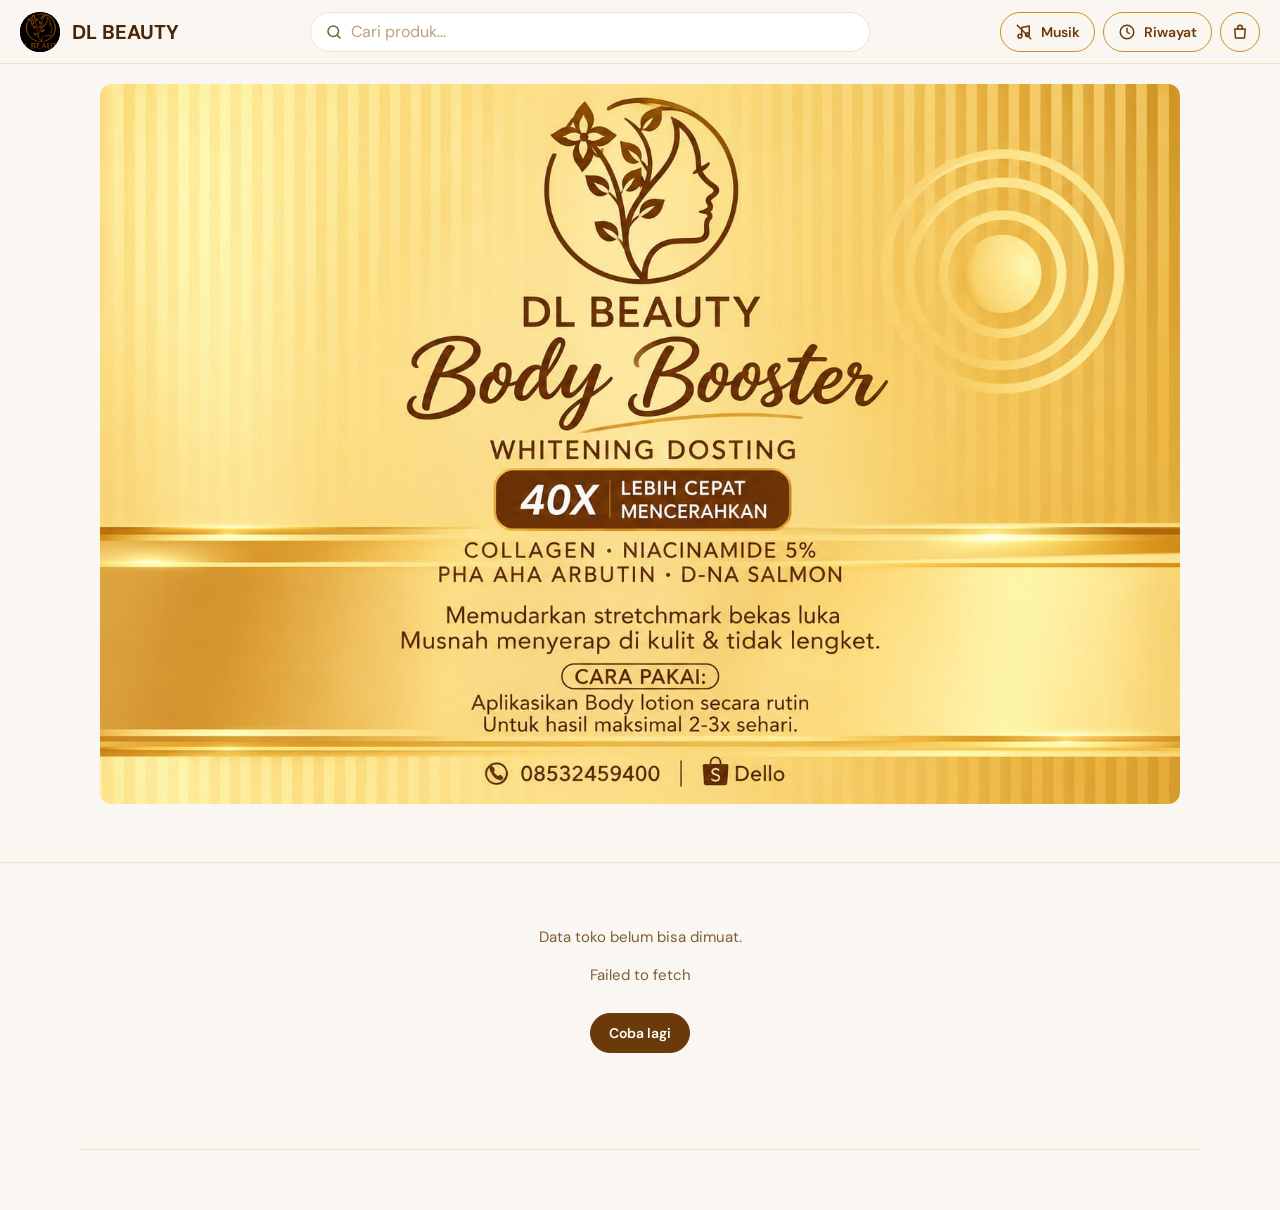
==== commit d442d6e1: "optimalisasi" ====
--- a/index.html
+++ b/index.html
@@ -3,19 +3,20 @@
 <head>
   <meta charset="utf-8">
   <meta name="viewport" content="width=device-width, initial-scale=1">
-  <meta name="theme-color" content="#fffaf0">
+  <meta name="theme-color" content="#faf7f2">
   <title>DL BEAUTY</title>
   <link rel="preconnect" href="https://fonts.googleapis.com">
   <link rel="preconnect" href="https://fonts.gstatic.com" crossorigin>
-  <link href="https://fonts.googleapis.com/css2?family=DM+Sans:wght@400;500;600&family=Playfair+Display:wght@500;600&display=swap" rel="stylesheet">
+  <link href="https://fonts.googleapis.com/css2?family=DM+Sans:wght@400;500;600;700&family=Playfair+Display:wght@500;600&display=swap" rel="stylesheet">
   <link rel="stylesheet" href="css/style.css">
 </head>
-<body>
-  <header class="topbar">
+<body class="shop">
+  <header class="topbar has-search">
     <a class="brand" href="./" aria-label="Beranda">
       <img id="brandLogo" class="brand-logo" src="assets/logo.jpeg" alt="">
       <span id="brandName" class="brand-name">DL BEAUTY</span>
     </a>
+    <div id="searchSlot" class="topbar-search"></div>
     <div class="topbar-actions">
       <button id="musicBtn" class="btn btn-icon" type="button" aria-pressed="false">
         <svg viewBox="0 0 24 24" width="18" height="18" fill="none" stroke="currentColor" stroke-width="2" stroke-linecap="round" stroke-linejoin="round" aria-hidden="true" focusable="false">
@@ -33,8 +34,12 @@
         </svg>
         <span class="btn-label hide-sm">Riwayat</span>
       </button>
-      <button id="cartBtn" class="btn" type="button" aria-label="Buka keranjang">
-        Keranjang <span id="cartBadge" class="badge" hidden>0</span>
+      <button id="cartBtn" class="btn btn-icon cart-btn" type="button" aria-label="Buka keranjang">
+        <svg viewBox="0 0 24 24" width="20" height="20" fill="none" stroke="currentColor" stroke-width="2" stroke-linecap="round" stroke-linejoin="round" aria-hidden="true" focusable="false">
+          <path d="M5 8h14l-1 12H6L5 8z"/>
+          <path d="M9 8V6a3 3 0 0 1 6 0v2"/>
+        </svg>
+        <span id="cartBadge" class="badge" hidden>0</span>
       </button>
       <a id="chatAdmin" class="btn btn-solid" target="_blank" rel="noopener" aria-label="Chat Admin" hidden>Chat<span class="hide-sm">&nbsp;Admin</span></a>
     </div>
@@ -83,4 +88,4 @@
 
   <script type="module" src="js/app.js"></script>
 </body>
-</html>
+</html>
--- a/css/style.css
+++ b/css/style.css
@@ -1,5 +1,5 @@
 :root {
-  --bg: #fffaf0;
+  --bg: #faf7f2;
   --surface: #ffffff;
   --ink: #3b2208;
   --muted: #7d5f35;
@@ -8,7 +8,7 @@
   --brown-deep: #4a2606;
   --line: #f0e3c4;
   --tint: #fdf1d3;
-  --radius: 18px;
+  --radius: 12px;
   --ease: cubic-bezier(.22, 1, .36, 1);
   --dur-1: .15s;
   --dur-2: .3s;
@@ -33,12 +33,12 @@
 .topbar {
   position: sticky; top: 0; z-index: 30; height: var(--header-h);
   display: flex; align-items: center; justify-content: space-between; gap: 12px;
-  padding: 0 20px; background: rgba(255, 250, 240, .92); backdrop-filter: blur(8px);
+  padding: 0 20px; background: rgba(250, 247, 242, .92); backdrop-filter: blur(8px);
   border-bottom: 1px solid var(--line);
 }
 .brand { display: flex; align-items: center; gap: 12px; text-decoration: none; min-width: 0; }
 .brand-logo { width: 40px; height: 40px; border-radius: 50%; object-fit: cover; object-position: 50% 35%; background: #000; flex: none; }
-.brand-name { font-family: var(--serif); font-weight: 600; font-size: 21px; color: var(--brown-deep); white-space: nowrap; overflow: hidden; text-overflow: ellipsis; }
+.brand-name { font-family: var(--sans); font-weight: 700; font-size: 20px; color: var(--brown-deep); white-space: nowrap; overflow: hidden; text-overflow: ellipsis; }
 
 .btn {
   display: inline-flex; align-items: center; justify-content: center; min-height: 40px; padding: 0 18px;
@@ -52,43 +52,43 @@
 
 /* Banner */
 .hero { padding-top: 20px; padding-bottom: 8px; }
-.hero-img { width: 100%; max-width: 820px; margin: 0 auto; border-radius: 22px; }
+.hero-img { width: 100%; border-radius: var(--radius); }
 
 /* Tabs */
 .tabs { position: sticky; top: var(--header-h); z-index: 20; background: var(--bg); border-bottom: 1px solid var(--line); }
-.tabs-inner { display: flex; gap: 6px; height: var(--tabs-h); overflow-x: auto; scrollbar-width: none; }
+.tabs-inner { display: flex; align-items: center; gap: 8px; height: var(--tabs-h); overflow-x: auto; scrollbar-width: none; }
 .tabs-inner::-webkit-scrollbar { display: none; }
 .tab {
-  flex: none; display: inline-flex; align-items: center; padding: 0 12px; border: 0; background: none;
-  font: 500 13px/1 var(--sans); letter-spacing: .12em; text-transform: uppercase; color: var(--muted);
-  text-decoration: none; border-bottom: 2px solid transparent; cursor: pointer;
-}
-.tab:hover { color: var(--brown); }
-.tab.is-active { color: var(--brown); border-bottom-color: var(--gold); font-weight: 600; }
+  flex: none; display: inline-flex; align-items: center; height: 34px; padding: 0 14px;
+  border: 1px solid var(--line); border-radius: 999px; background: var(--surface);
+  font: 500 13px/1 var(--sans); color: var(--muted); text-decoration: none; cursor: pointer;
+}
+.tab:hover { color: var(--brown); border-color: var(--gold); }
+.tab.is-active { background: var(--brown); border-color: var(--brown); color: #fff; }
 
 /* Section */
 .section { padding-top: 28px; scroll-margin-top: calc(var(--header-h) + var(--tabs-h)); }
-.section-title { margin: 0 0 14px; font-family: var(--serif); font-weight: 500; font-size: 24px; color: var(--brown-deep); }
+.section-title { margin: 0 0 12px; font-family: var(--sans); font-weight: 700; font-size: 18px; line-height: 1.3; color: var(--brown-deep); }
 
 /* Grid + card */
-.grid { display: grid; grid-template-columns: repeat(2, 1fr); gap: 14px; }
-@media (min-width: 720px) { .grid { grid-template-columns: repeat(3, 1fr); gap: 16px; } }
-@media (min-width: 1000px) { .grid { grid-template-columns: repeat(4, 1fr); } }
-
-.card { display: flex; flex-direction: column; min-width: 0; }
+.grid { display: grid; grid-template-columns: repeat(2, 1fr); gap: 10px; }
+@media (min-width: 720px) { .grid { grid-template-columns: repeat(3, 1fr); gap: 12px; } }
+@media (min-width: 1000px) { .grid { grid-template-columns: repeat(5, 1fr); } }
+
+.card { display: flex; flex-direction: column; min-width: 0; padding: 8px; background: var(--surface); border: 1px solid var(--line); border-radius: var(--radius); }
 .card-media {
-  position: relative; aspect-ratio: 3 / 4; border-radius: var(--radius); overflow: hidden;
+  position: relative; aspect-ratio: 1 / 1; border-radius: calc(var(--radius) - 4px); overflow: hidden;
   background: linear-gradient(160deg, #fff4d6, #f3d890);
 }
 .card-media img { width: 100%; height: 100%; object-fit: cover; }
 .card-ph { position: absolute; inset: 0; display: grid; place-items: center; font-family: var(--serif); font-size: 34px; color: rgba(107, 58, 10, .45); }
 .card.is-sold .card-media img { filter: grayscale(.85); opacity: .7; }
 .badge-sold {
-  position: absolute; top: 50%; left: 50%; transform: translate(-50%, -50%); padding: 6px 14px; border-radius: 999px;
-  background: rgba(255, 255, 255, .92); color: var(--brown-deep); font: 600 11px/1 var(--sans); letter-spacing: .14em;
-}
-.card-name { margin: 10px 0 2px; font-size: 14px; font-weight: 500; overflow-wrap: anywhere; }
-.card-price { margin: 0 0 10px; font-weight: 600; color: var(--brown); }
+  position: absolute; top: 6px; left: 6px; padding: 4px 8px; border-radius: 999px;
+  background: rgba(255, 255, 255, .92); color: var(--brown-deep); font: 700 10px/1 var(--sans); letter-spacing: .08em;
+}
+.card-name { margin: 8px 0 4px; min-height: 36px; font-size: 13px; line-height: 18px; font-weight: 500; overflow-wrap: anywhere; }
+.card-price { margin: 0 0 8px; font-size: 16px; line-height: 22px; font-weight: 700; color: var(--brown); }
 .card .btn { width: 100%; margin-top: auto; }
 
 @keyframes shimmer { to { background-position: -200% 0; } }
@@ -124,7 +124,6 @@
 
 @media (max-width: 560px) {
   .brand-name { font-size: 18px; }
-  .section-title { font-size: 21px; }
   .btn { padding: 0 14px; }
 }
 @media (prefers-reduced-motion: reduce) {
@@ -304,7 +303,7 @@
 .stepper span.is-pop { animation: pop .3s var(--ease); }
 .seg-btn { transition: background-color var(--dur-1) var(--ease), border-color var(--dur-1) var(--ease), color var(--dur-1) var(--ease), transform var(--dur-1) var(--ease); }
 .seg-btn:active { transform: scale(.96); }
-.tab { transition: color var(--dur-2) var(--ease), border-color var(--dur-2) var(--ease); }
+.tab { transition: color var(--dur-2) var(--ease), border-color var(--dur-2) var(--ease), background-color var(--dur-2) var(--ease); }
 .opt { transition: border-color var(--dur-1) var(--ease), background-color var(--dur-1) var(--ease); }
 .input { transition: border-color var(--dur-1) var(--ease); }
 .star-opt label { transition: color var(--dur-1) var(--ease), transform var(--dur-1) var(--ease); }
@@ -319,16 +318,15 @@
 .toast.has-action.is-show { pointer-events: auto; }
 .toast-action { flex: none; min-height: 40px; padding: 0 8px; border: 0; background: none; color: #f3d890; font: 600 14px/1 var(--sans); text-decoration: underline; text-underline-offset: 3px; cursor: pointer; }
 
-/* UX-3: progress bar */
-.top-progress { position: fixed; inset: 0 0 auto 0; z-index: 60; width: auto; height: 3px; margin: 0; padding: 0; border: 0; overflow: hidden; background: transparent; pointer-events: none; opacity: 0; transition: opacity var(--dur-2) var(--ease); }
-.top-progress.is-active { opacity: 1; }
-.top-progress-bar { height: 100%; background: linear-gradient(90deg, var(--gold), var(--brown)); transform-origin: 0 50%; transform: scaleX(0); transition: transform .25s ease-out; }
-.top-progress.is-error .top-progress-bar { background: #a02323; }
-
-.stepbar { margin-top: 14px; }
-.stepbar-track { height: 6px; border-radius: 999px; background: var(--line); overflow: hidden; }
-.stepbar-fill { width: 0; height: 100%; border-radius: inherit; background: var(--gold); transition: width var(--dur-2) var(--ease); }
-.stepbar-text { margin: 6px 0 0; color: var(--muted); font-size: 13px; }
+/* UX-3: progress bar di bawah tombol (create/update). Nilai --p (0..1) diatur setBar() di ui.js. */
+.btn.is-progress { position: relative; }
+.btn.is-progress:disabled { opacity: .85; cursor: progress; }
+.btn.is-progress::before, .btn.is-progress::after {
+  content: ""; position: absolute; left: 4px; right: 4px; top: calc(100% + 5px); height: 4px;
+  border-radius: 999px; pointer-events: none;
+}
+.btn.is-progress::before { background: var(--line); }
+.btn.is-progress::after { background: linear-gradient(90deg, var(--gold), var(--brown)); transform-origin: 0 50%; transform: scaleX(var(--p, 0)); transition: transform .25s ease-out; }
 
 /* Reduced motion global: semua animasi dan transisi diperpendek untuk pengguna yang memintanya. */
 @media (prefers-reduced-motion: reduce) {
@@ -375,7 +373,7 @@
 .card .sk-btn { width: 100%; margin-top: auto; }
 .sk-name { height: 14px; margin: 13.5px 0 5.5px; }             /* .card-name: 10 + 21 + 2 */
 .sk-price { height: 15px; margin: 3.75px 0 13.75px; }          /* .card-price: 22,5 + 10 */
-.sk-tabpill { flex: none; align-self: center; height: 28px; border-radius: 999px; }
+.sk-tabpill { flex: none; align-self: center; height: 34px; border-radius: 999px; }
 .sk-tabpill:nth-child(1) { width: 84px; }
 .sk-tabpill:nth-child(2) { width: 72px; }
 .sk-tabpill:nth-child(3) { width: 100px; }
@@ -398,7 +396,7 @@
 
 /* UX-5: detail produk dan pencarian */
 .card-open { display: block; width: 100%; padding: 0; border: 0; font: inherit; cursor: pointer; }
-.card-name-btn { padding: 0; border: 0; background: none; font: inherit; color: inherit; text-align: left; overflow-wrap: anywhere; cursor: pointer; }
+.card-name-btn { display: -webkit-box; -webkit-box-orient: vertical; -webkit-line-clamp: 2; line-clamp: 2; overflow: hidden; width: 100%; padding: 0; border: 0; background: none; font: inherit; color: inherit; text-align: left; overflow-wrap: anywhere; cursor: pointer; }
 @media (hover: hover) { .card-name-btn:hover { text-decoration: underline; text-underline-offset: 3px; } }
 .card-open:focus-visible { outline-offset: 3px; }
 
@@ -410,12 +408,12 @@
 .sheet .ocard-tags { margin: 10px 0 0; }
 .detail-actions { display: grid; gap: 8px; margin-top: 18px; }
 
-.search { padding-top: 12px; }
-.search-box { position: relative; max-width: 820px; margin: 0 auto; }
-.search-input { padding-right: 52px; border-radius: 999px; }
+.search-box { position: relative; }
+.search-input { height: 40px; padding: 0 44px 0 40px; border-radius: 999px; background: #fff url("data:image/svg+xml,%3Csvg xmlns='http://www.w3.org/2000/svg' width='18' height='18' viewBox='0 0 24 24' fill='none' stroke='%237d5f35' stroke-width='2' stroke-linecap='round'%3E%3Ccircle cx='11' cy='11' r='7'/%3E%3Cpath d='M20 20l-3.5-3.5'/%3E%3C/svg%3E") no-repeat 14px center / 18px; }
 .search-input::-webkit-search-cancel-button { display: none; }
-.search-clear { position: absolute; top: 4px; right: 4px; }
-.search-info { max-width: 820px; min-height: 20px; margin: 6px auto 0; padding: 0 14px; }
+.search-clear { position: absolute; top: 4px; right: 4px; width: 32px; height: 32px; font-size: 20px; }
+.search-info { margin: 8px 0 0; }
+.search-info:empty { margin: 0; }
 
 /* UX-6: animasi halus. Hanya transform + opacity, tiap animasi maksimal 0,5 detik. */
 @keyframes rise { from { opacity: 0; transform: translateY(18px); } to { opacity: 1; transform: none; } }
@@ -486,3 +484,36 @@
 .riwayat-date { color: var(--muted); font-size: 13px; }
 .riwayat-total { flex: none; font-weight: 600; color: var(--brown); }
 @media (hover: hover) { .riwayat-row:hover .riwayat-id { text-decoration: underline; text-underline-offset: 3px; } }
+
+/* Cetak invoice (halaman pesanan) */
+.invoice-head { align-items: baseline; justify-content: space-between; gap: 12px; margin: 0 0 14px; padding-bottom: 10px; border-bottom: 2px solid var(--gold); }
+.invoice-shop { font-family: var(--serif); font-size: 22px; color: var(--brown-deep); }
+.print-only { display: none; }
+@media print {
+  @page { margin: 14mm; }
+  body { background: #fff; }
+  .topbar, .toast, .no-print, .page-title, .success-id { display: none !important; }
+  .print-only { display: flex; }
+  .page-narrow { max-width: none; padding: 0; }
+  .panel { break-inside: avoid; }
+  .is-enter > .panel { opacity: 1; animation: none; }
+}
+
+/* Layar bayar transfer bank */
+.kv-big { font-size: 18px; font-weight: 600; letter-spacing: .02em; color: var(--brown); }
+
+/* Ganti metode bayar */
+.ganti { margin-top: 6px; }
+.ganti-list { margin-top: 4px; }
+/* Toko: header dengan pencarian, tombol keranjang ikon */
+.shop { --header-h: 64px; }
+.topbar.has-search { display: grid; grid-template-columns: auto minmax(0, 1fr) auto; align-items: center; gap: 0 16px; }
+.topbar-search { width: 100%; max-width: 560px; min-width: 0; justify-self: center; }
+.cart-btn { position: relative; width: 40px; padding: 0; }
+.cart-btn .badge { position: absolute; top: -6px; right: -6px; min-width: 18px; height: 18px; margin: 0; padding: 0 5px; font-size: 11px; box-shadow: 0 0 0 2px var(--bg); }
+@media (max-width: 720px) {
+  .shop { --header-h: 100px; }
+  .topbar.has-search { grid-template-columns: minmax(0, 1fr) auto; grid-template-rows: 56px 44px; align-content: start; }
+  .topbar-search { grid-column: 1 / -1; grid-row: 2; max-width: none; justify-self: stretch; }
+}
+@media (max-width: 560px) { .topbar .cart-btn { width: 38px; padding: 0; } }
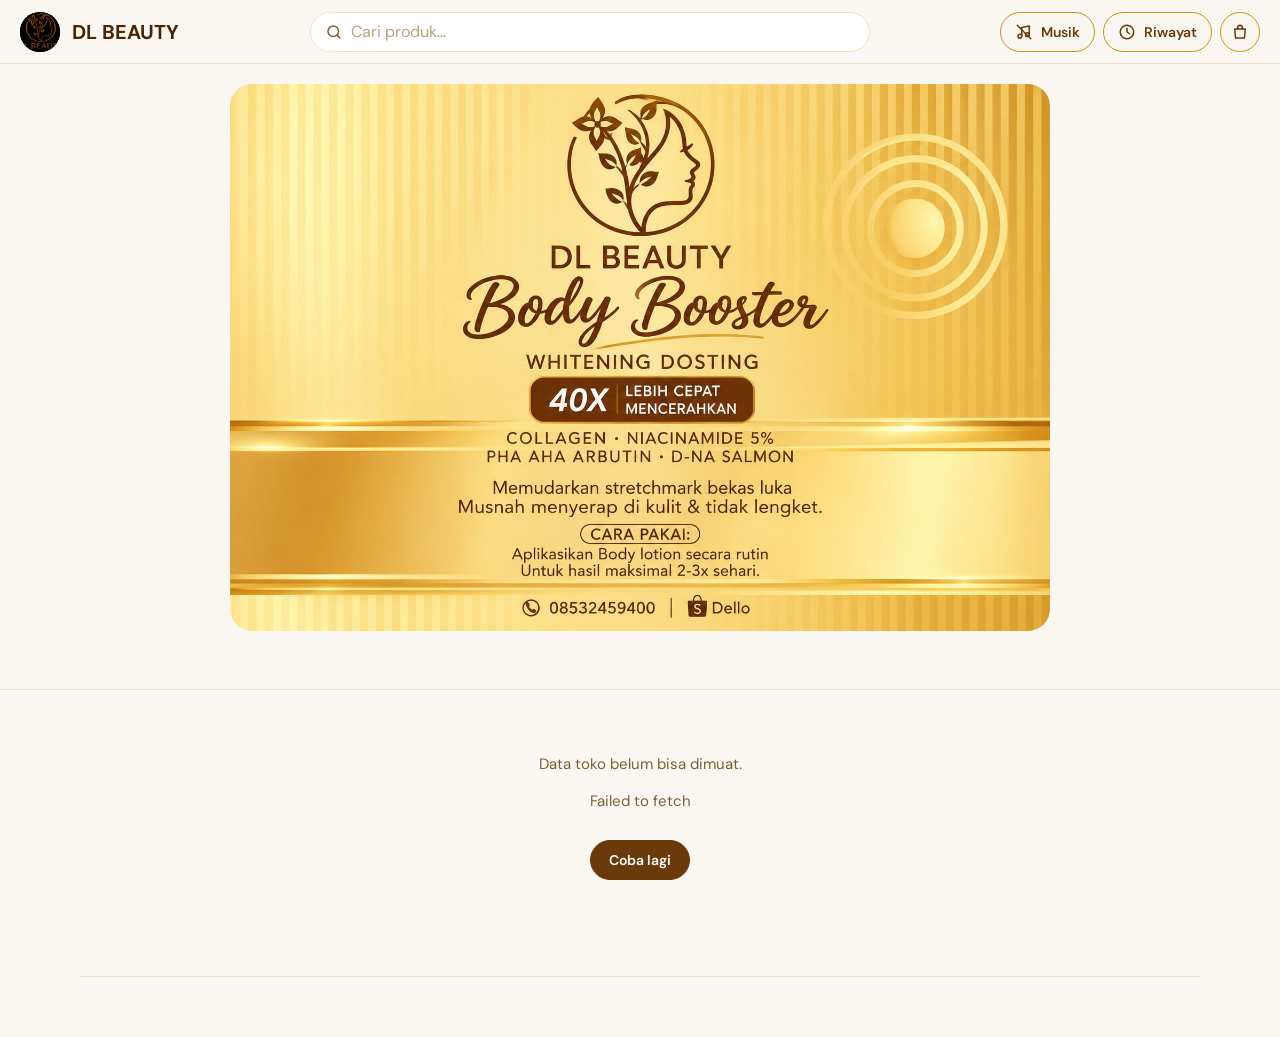
==== commit 7604bd7c: "optimalisasi" ====
--- a/index.html
+++ b/index.html
@@ -5,6 +5,8 @@
   <meta name="viewport" content="width=device-width, initial-scale=1">
   <meta name="theme-color" content="#faf7f2">
   <title>DL BEAUTY</title>
+  <link rel="icon" href="/assets/logo.jpeg" type="image/jpeg">
+  <link rel="apple-touch-icon" href="/assets/logo.jpeg">
   <link rel="preconnect" href="https://fonts.googleapis.com">
   <link rel="preconnect" href="https://fonts.gstatic.com" crossorigin>
   <link href="https://fonts.googleapis.com/css2?family=DM+Sans:wght@400;500;600;700&family=Playfair+Display:wght@500;600&display=swap" rel="stylesheet">
--- a/css/style.css
+++ b/css/style.css
@@ -52,7 +52,7 @@
 
 /* Banner */
 .hero { padding-top: 20px; padding-bottom: 8px; }
-.hero-img { width: 100%; border-radius: var(--radius); }
+.hero-img { width: 100%; max-width: 820px; margin: 0 auto; border-radius: 22px; }
 
 /* Tabs */
 .tabs { position: sticky; top: var(--header-h); z-index: 20; background: var(--bg); border-bottom: 1px solid var(--line); }
@@ -90,6 +90,7 @@
 .card-name { margin: 8px 0 4px; min-height: 36px; font-size: 13px; line-height: 18px; font-weight: 500; overflow-wrap: anywhere; }
 .card-price { margin: 0 0 8px; font-size: 16px; line-height: 22px; font-weight: 700; color: var(--brown); }
 .card .btn { width: 100%; margin-top: auto; }
+.card .btn-add { min-height: 34px; padding: 0 10px; font-size: 13px; }
 
 @keyframes shimmer { to { background-position: -200% 0; } }
 
@@ -370,9 +371,9 @@
 @media (max-width: 420px) { .sk-statval { height: 17px; } }
 
 /* Publik: kartu, pill tab, ulasan */
-.card .sk-btn { width: 100%; margin-top: auto; }
-.sk-name { height: 14px; margin: 13.5px 0 5.5px; }             /* .card-name: 10 + 21 + 2 */
-.sk-price { height: 15px; margin: 3.75px 0 13.75px; }          /* .card-price: 22,5 + 10 */
+.card .sk-btn { width: 100%; height: 34px; margin-top: auto; }
+.sk-name { height: 14px; margin: 19px 0 15px; }                      /* .card-name: 8 + 36 + 4 = 48 */
+.sk-price { height: 15px; margin: 3.5px 0 11.5px; }                  /* .card-price: 22 + 8 = 30 */
 .sk-tabpill { flex: none; align-self: center; height: 34px; border-radius: 999px; }
 .sk-tabpill:nth-child(1) { width: 84px; }
 .sk-tabpill:nth-child(2) { width: 72px; }
@@ -400,13 +401,22 @@
 @media (hover: hover) { .card-name-btn:hover { text-decoration: underline; text-underline-offset: 3px; } }
 .card-open:focus-visible { outline-offset: 3px; }
 
-.detail-media { display: grid; place-items: center; min-height: 160px; margin-bottom: 14px; border-radius: var(--radius); overflow: hidden; background: linear-gradient(160deg, #fff4d6, #f3d890); }
+.detail-media { position: relative; display: grid; place-items: center; min-height: 160px; margin-bottom: 14px; border-radius: var(--radius); overflow: hidden; background: linear-gradient(160deg, #fff4d6, #f3d890); }
 .detail-media img { width: 100%; max-height: 46dvh; object-fit: contain; }
+.detail-media .detail-bg { position: absolute; inset: 0; height: 100%; max-height: none; object-fit: cover; filter: blur(22px) saturate(1.1); transform: scale(1.2); opacity: .85; pointer-events: none; }
+.detail-media .detail-img { position: relative; }
 .detail-media .card-ph { position: static; font-size: 48px; }
-.detail-price { margin: 0; font-size: 20px; font-weight: 600; color: var(--brown); }
+.detail-price { margin: 4px 0 14px; font-family: var(--serif); font-weight: 600; font-size: 34px; line-height: 1.1; color: var(--brown); }
 .detail-desc { margin: 12px 0 0; white-space: pre-line; overflow-wrap: anywhere; }
 .sheet .ocard-tags { margin: 10px 0 0; }
-.detail-actions { display: grid; gap: 8px; margin-top: 18px; }
+.detail-bar {
+  position: sticky; bottom: -24px; z-index: 1;
+  display: grid; grid-template-columns: 1fr 1fr; gap: 10px;
+  margin: 18px -20px -24px; padding: 12px 20px calc(16px + env(safe-area-inset-bottom, 0px));
+  background: var(--surface); border-top: 1px solid var(--line);
+}
+.detail-bar .btn { margin: 0; min-height: 46px; padding: 0 10px; }
+@media (max-width: 360px) { .detail-bar { grid-template-columns: 1fr; } }
 
 .search-box { position: relative; }
 .search-input { height: 40px; padding: 0 44px 0 40px; border-radius: 999px; background: #fff url("data:image/svg+xml,%3Csvg xmlns='http://www.w3.org/2000/svg' width='18' height='18' viewBox='0 0 24 24' fill='none' stroke='%237d5f35' stroke-width='2' stroke-linecap='round'%3E%3Ccircle cx='11' cy='11' r='7'/%3E%3Cpath d='M20 20l-3.5-3.5'/%3E%3C/svg%3E") no-repeat 14px center / 18px; }
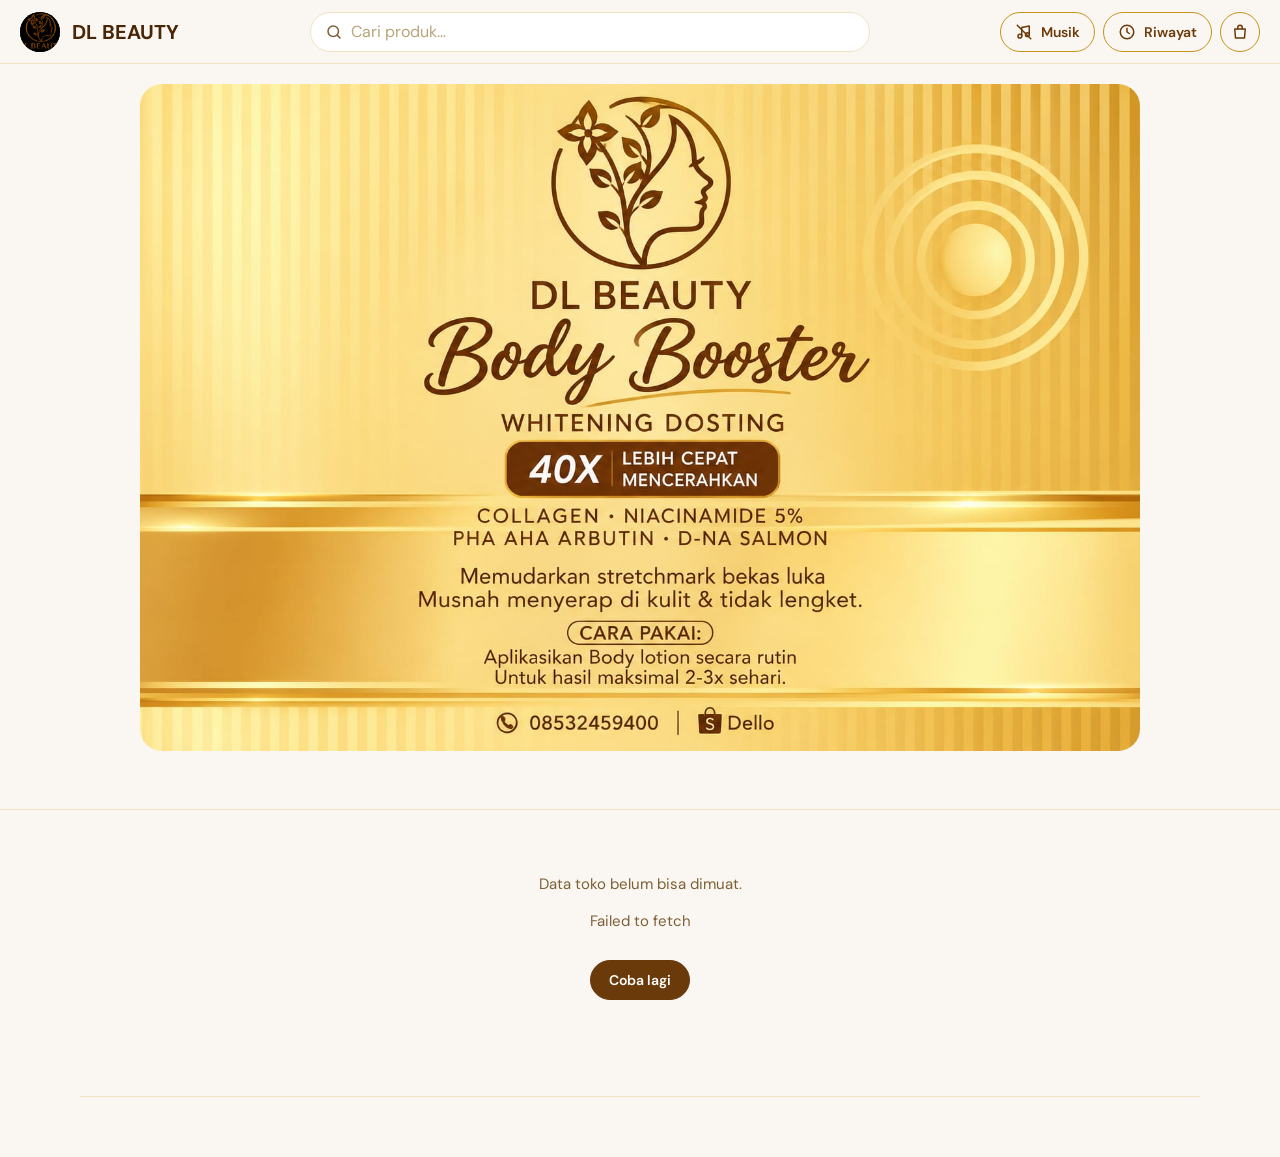
==== commit 6623ecce: "optimalisasi" ====
--- a/index.html
+++ b/index.html
@@ -15,7 +15,7 @@
 <body class="shop">
   <header class="topbar has-search">
     <a class="brand" href="./" aria-label="Beranda">
-      <img id="brandLogo" class="brand-logo" src="assets/logo.jpeg" alt="">
+      <img id="brandLogo" class="brand-logo" alt="">
       <span id="brandName" class="brand-name">DL BEAUTY</span>
     </a>
     <div id="searchSlot" class="topbar-search"></div>
@@ -49,7 +49,7 @@
 
   <main>
     <section class="hero container">
-      <img id="banner" class="hero-img" src="assets/banner.jpeg" alt="Banner toko">
+      <img id="banner" class="hero-img" alt="Banner toko">
     </section>
 
     <nav class="tabs" aria-label="Kategori">
--- a/css/style.css
+++ b/css/style.css
@@ -20,7 +20,7 @@
 }
 
 *, *::before, *::after { box-sizing: border-box; }
-html { scroll-behavior: smooth; -webkit-text-size-adjust: 100%; }
+html { -webkit-text-size-adjust: 100%; } /* scroll halus dikerjakan JS (app.js); CSS smooth bentrok */
 body { margin: 0; background: var(--bg); color: var(--ink); font-family: var(--sans); font-size: 15px; line-height: 1.5; }
 img { display: block; max-width: 100%; }
 a { color: inherit; }
@@ -37,6 +37,7 @@
   border-bottom: 1px solid var(--line);
 }
 .brand { display: flex; align-items: center; gap: 12px; text-decoration: none; min-width: 0; }
+.brand-logo:not([src]) { visibility: hidden; }
 .brand-logo { width: 40px; height: 40px; border-radius: 50%; object-fit: cover; object-position: 50% 35%; background: #000; flex: none; }
 .brand-name { font-family: var(--sans); font-weight: 700; font-size: 20px; color: var(--brown-deep); white-space: nowrap; overflow: hidden; text-overflow: ellipsis; }
 
@@ -52,11 +53,13 @@
 
 /* Banner */
 .hero { padding-top: 20px; padding-bottom: 8px; }
-.hero-img { width: 100%; max-width: 820px; margin: 0 auto; border-radius: 22px; }
+.hero-img { width: 100%; max-width: 1000px; margin: 0 auto; border-radius: 22px; }
+/* Belum ada src: sembunyikan, jangan tampilkan gambar bawaan dulu. */
+.hero-img:not([src]) { visibility: hidden; aspect-ratio: 3 / 1; }
 
 /* Tabs */
 .tabs { position: sticky; top: var(--header-h); z-index: 20; background: var(--bg); border-bottom: 1px solid var(--line); }
-.tabs-inner { display: flex; align-items: center; gap: 8px; height: var(--tabs-h); overflow-x: auto; scrollbar-width: none; }
+.tabs-inner { overscroll-behavior-x: contain; -webkit-overflow-scrolling: touch; display: flex; align-items: center; gap: 8px; height: var(--tabs-h); overflow-x: auto; scrollbar-width: none; }
 .tabs-inner::-webkit-scrollbar { display: none; }
 .tab {
   flex: none; display: inline-flex; align-items: center; height: 34px; padding: 0 14px;
@@ -126,9 +129,6 @@
 @media (max-width: 560px) {
   .brand-name { font-size: 18px; }
   .btn { padding: 0 14px; }
-}
-@media (prefers-reduced-motion: reduce) {
-  html { scroll-behavior: auto; }
 }
 
 /* Keranjang */
